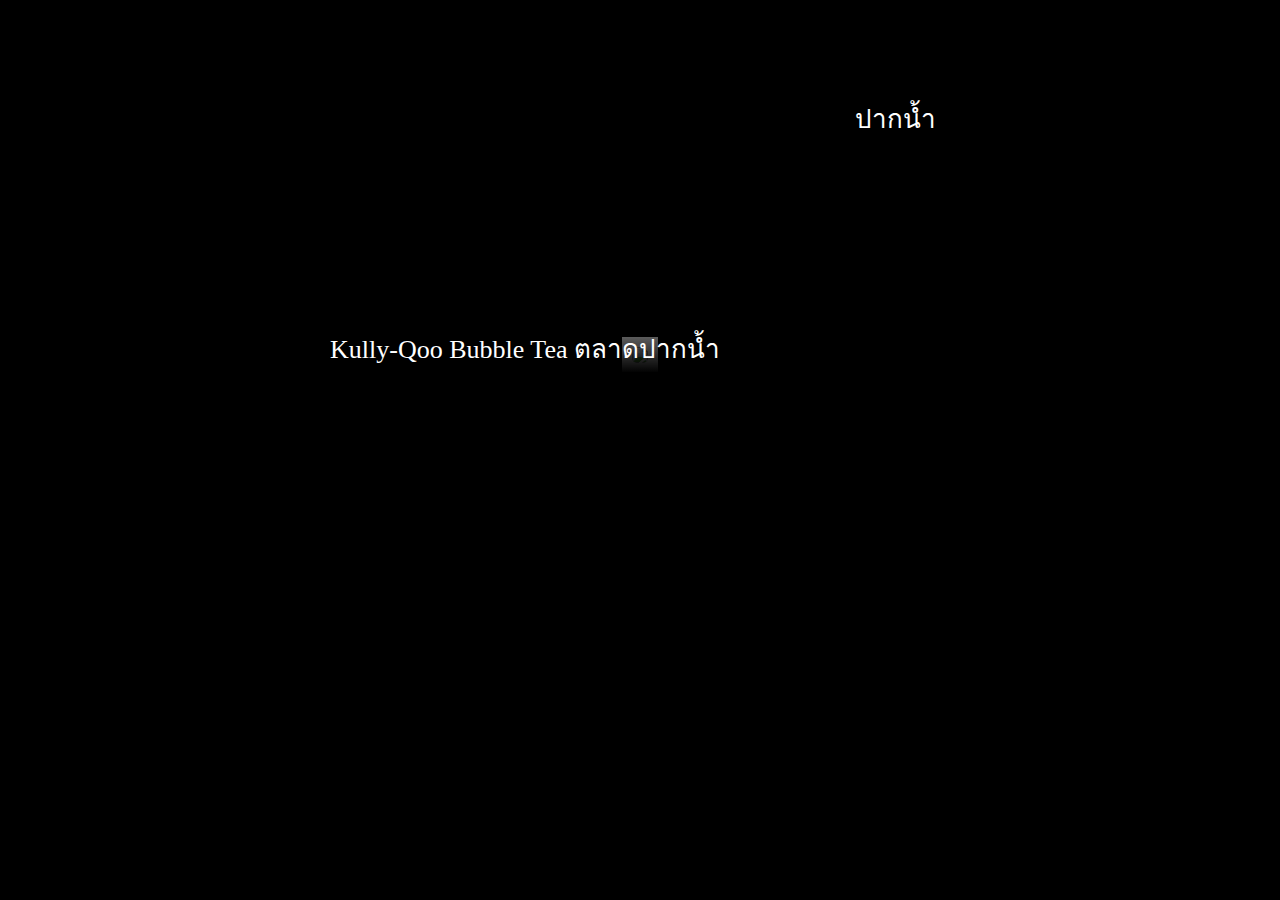
==== ex1-bubble-tea-shop/index.html @ ab332933 "feat:ex1" ====
<!DOCTYPE html>
<html lang="en">
  <head>
    <meta charset="UTF-8" />
    <meta http-equiv="X-UA-Compatible" content="IE=edge" />
    <meta name="viewport" content="width=device-width, initial-scale=1.0" />
    <link rel="stylesheet" href="./style.css" />
    <title>Positioned Layout Exercise 1 Bubble Tea Shop</title>
  </head>

  <body>
    <div class="container">
      <div class="imageContainer"><img src="./preview-img.jpeg" /></div>
      <div class="detail">Kully-Qoo Bubble Tea ตลาดปากน้ำ</div>
      <div class="shadow"></div>
      <div class="location">ปากน้ำ</div>
    </div>
  </body>
</html>
---- ex1-bubble-tea-shop/style.css ----
* {
  padding: 0px;
  margin: 0px;
}

body {
  background-color: black;
  font-family: "Kanit";
}

.container {
  position: relative;
  height: 100vh;
  display: flex;
  flex-direction: column;
  justify-content: center;
  align-items: center;
}
.detail,
.location {
  position: relative;
  font-size: 26px;
  color: white;
}
.imageContainer {
  padding: 10px 10px 5px 10px;
  background-color: white;
}
.detail {
  z-index: 1;
  bottom: 44px;
  right: 115px;
}
.location {
  padding: 5px 25px;
  left: 255px;
  bottom: 420px;
  background-color: hsla(0, 0%, 0%, 0.463);
}
img {
  border-radius: 5px;
}

.shadow {
  border-radius: 5px;
  z-index: 0;
  position: relative;
  width: 624px;
  height: 100px;
  background-image: linear-gradient(
    360deg,
    hsl(0, 0%, 0%),
    hsla(0, 0%, 100%, 0)
  );
  bottom: 140px;
}
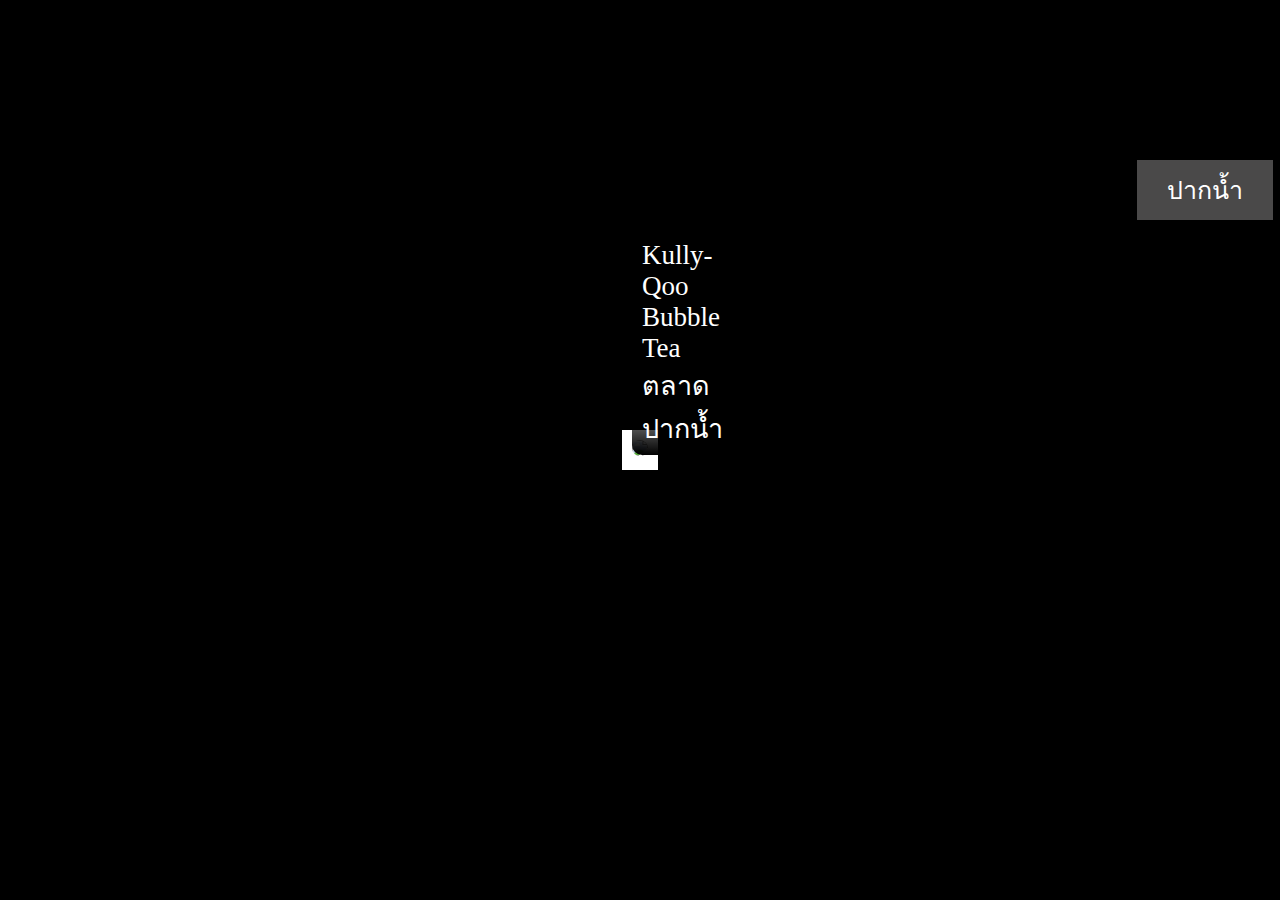
==== commit e07d7625: "feat: add content to ex1 ex2" ====
--- a/ex1-bubble-tea-shop/index.html
+++ b/ex1-bubble-tea-shop/index.html
@@ -9,11 +9,13 @@
   </head>
 
   <body>
-    <div class="container">
-      <div class="imageContainer"><img src="./preview-img.jpeg" /></div>
-      <div class="detail">Kully-Qoo Bubble Tea ตลาดปากน้ำ</div>
-      <div class="shadow"></div>
-      <div class="location">ปากน้ำ</div>
+    <div>
+      <div class="image">
+        <img src="./preview-img.jpeg" />
+        <div class="detail">Kully-Qoo Bubble Tea ตลาดปากน้ำ</div>
+        <div class="place">ปากน้ำ</div>
+        <div class="gradient"></div>
+      </div>
     </div>
   </body>
 </html>
--- a/ex1-bubble-tea-shop/style.css
+++ b/ex1-bubble-tea-shop/style.css
@@ -1,56 +1,61 @@
 * {
-  padding: 0px;
-  margin: 0px;
+  margin: 0;
+  padding: 0;
+  box-sizing: border-box;
+}
+body {
+  font-family: "Kanit";
+  background-color: black;
+  display: flex;
+  justify-content: center;
+  align-items: center;
+  height: 100vh;
 }
 
-body {
-  background-color: black;
-  font-family: "Kanit";
+.detail,
+.place {
+  color: white;
 }
 
-.container {
+.image {
+  background-color: white;
+  padding: 10px;
   position: relative;
-  height: 100vh;
-  display: flex;
-  flex-direction: column;
-  justify-content: center;
-  align-items: center;
-}
-.detail,
-.location {
-  position: relative;
-  font-size: 26px;
-  color: white;
-}
-.imageContainer {
-  padding: 10px 10px 5px 10px;
-  background-color: white;
-}
-.detail {
   z-index: 1;
-  bottom: 44px;
-  right: 115px;
-}
-.location {
-  padding: 5px 25px;
-  left: 255px;
-  bottom: 420px;
-  background-color: hsla(0, 0%, 0%, 0.463);
-}
-img {
-  border-radius: 5px;
 }
 
-.shadow {
-  border-radius: 5px;
-  z-index: 0;
-  position: relative;
+img {
+  border-radius: 10px;
+}
+
+.detail {
+  position: absolute;
+  bottom: 20px;
+  left: 20px;
+  font-size: 27px;
+  z-index: 2;
+}
+
+.place {
+  position: absolute;
+  left: 515px;
+  bottom: 250px;
+  background-color: rgba(94, 93, 93, 0.785);
+  padding: 10px 30px;
+  text-align: center;
+  font-size: 25px;
+}
+
+.gradient {
+  background-image: linear-gradient(
+    to top,
+    rgba(0, 0, 0),
+    rgba(0, 0, 0, 0.011)
+  );
+  z-index: 1;
   width: 624px;
-  height: 100px;
-  background-image: linear-gradient(
-    360deg,
-    hsl(0, 0%, 0%),
-    hsla(0, 0%, 100%, 0)
-  );
-  bottom: 140px;
+  height: 80px;
+  bottom: 15px;
+  position: absolute;
+  border-radius: 10px;
 }
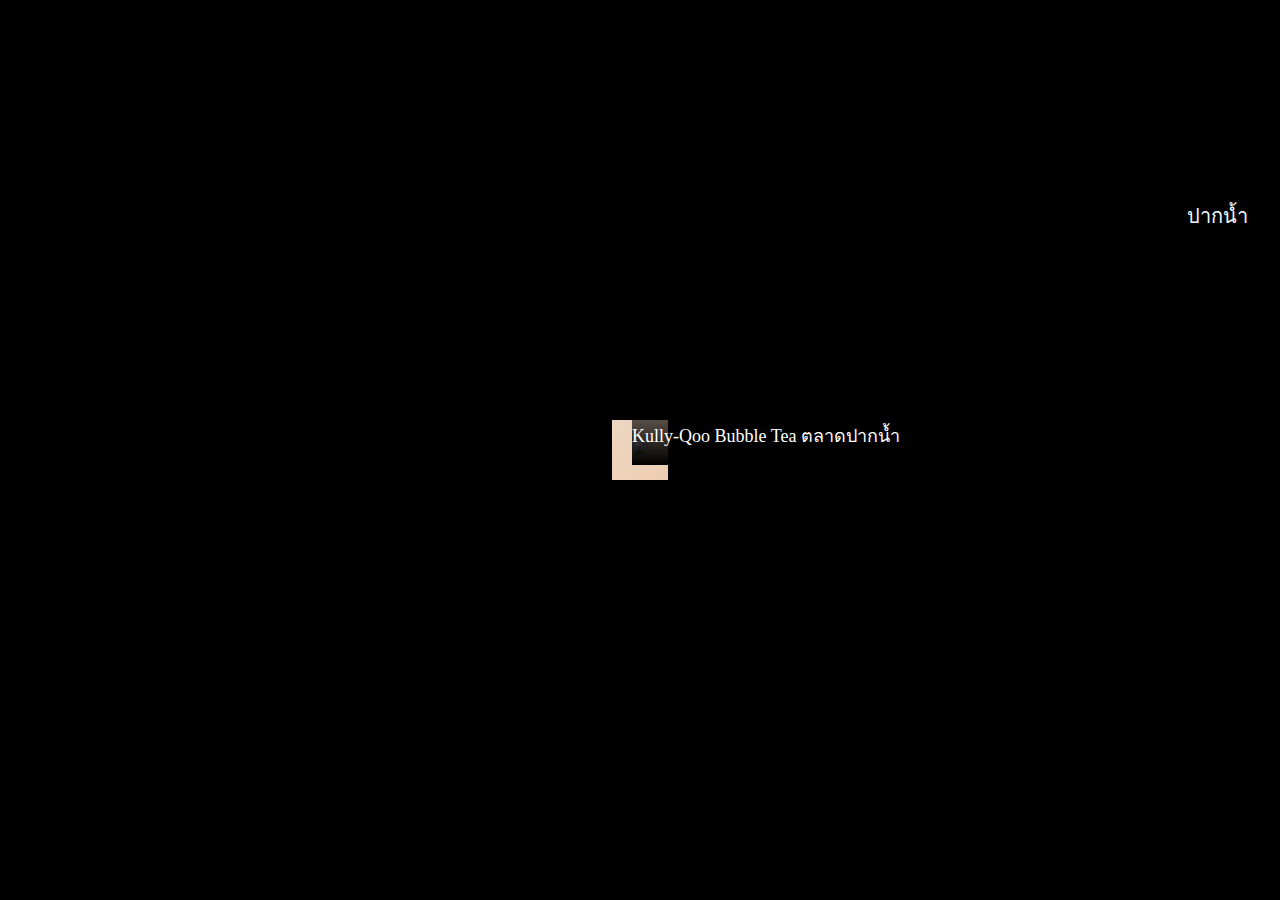
==== commit eb1d560d: "feat:add exercise1 and exercise2" ====
--- a/ex1-bubble-tea-shop/index.html
+++ b/ex1-bubble-tea-shop/index.html
@@ -9,13 +9,14 @@
   </head>
 
   <body>
-    <div>
-      <div class="image">
+    <section class="container">
+      <!-- Start coding here -->
+      <div class="img-container">
         <img src="./preview-img.jpeg" />
-        <div class="detail">Kully-Qoo Bubble Tea ตลาดปากน้ำ</div>
-        <div class="place">ปากน้ำ</div>
+        <div class="restaurant">Kully-Qoo Bubble Tea ตลาดปากน้ำ</div>
+        <div class="location">ปากน้ำ</div>
         <div class="gradient"></div>
       </div>
-    </div>
+    </section>
   </body>
 </html>
--- a/ex1-bubble-tea-shop/style.css
+++ b/ex1-bubble-tea-shop/style.css
@@ -3,47 +3,61 @@
   padding: 0;
   box-sizing: border-box;
 }
+
 body {
   font-family: "Kanit";
-  background-color: black;
+}
+.container {
+  background-color: #000;
   display: flex;
   justify-content: center;
   align-items: center;
   height: 100vh;
 }
 
-.detail,
-.place {
-  color: white;
+.img-container {
+  background-color: aliceblue;
+  padding: 20px;
+  position: relative;
+  /* width: 624px;
+  height: 306px; */
+  z-index: 0;
+}
+.img-container img {
+  width: 100%;
+  border-radius: 10px;
+  position: relative;
 }
 
-.image {
-  background-color: white;
-  padding: 10px;
-  position: relative;
-  z-index: 1;
+.location {
+  background-color: #0000004d;
+  color: aliceblue;
+  font-size: 20px;
+  width: 70px;
+  height: 30px;
+  text-align: center;
+  position: absolute;
+  bottom: 250px;
+  left: 570px;
 }
 
-img {
-  border-radius: 10px;
-}
-
-.detail {
+.restaurant {
+  font-size: 18px;
+  color: rgb(255, 255, 255);
+  width: 300px;
   position: absolute;
-  bottom: 20px;
-  left: 20px;
-  font-size: 27px;
+  bottom: 30px;
   z-index: 2;
 }
+/* Start coding here */
 
-.place {
-  position: absolute;
-  left: 515px;
-  bottom: 250px;
-  background-color: rgba(94, 93, 93, 0.785);
-  padding: 10px 30px;
-  text-align: center;
-  font-size: 25px;
+.img-container {
+  background-image: linear-gradient(
+      to right bottom,
+      rgba(235, 151, 78, 0.35),
+      rgba(230, 125, 34, 0.35)
+    ),
+    url(preview-img.jpeg);
 }
 
 .gradient {
@@ -54,8 +68,7 @@
   );
   z-index: 1;
   width: 624px;
-  height: 80px;
+  height: 120px;
   bottom: 15px;
   position: absolute;
-  border-radius: 10px;
 }
